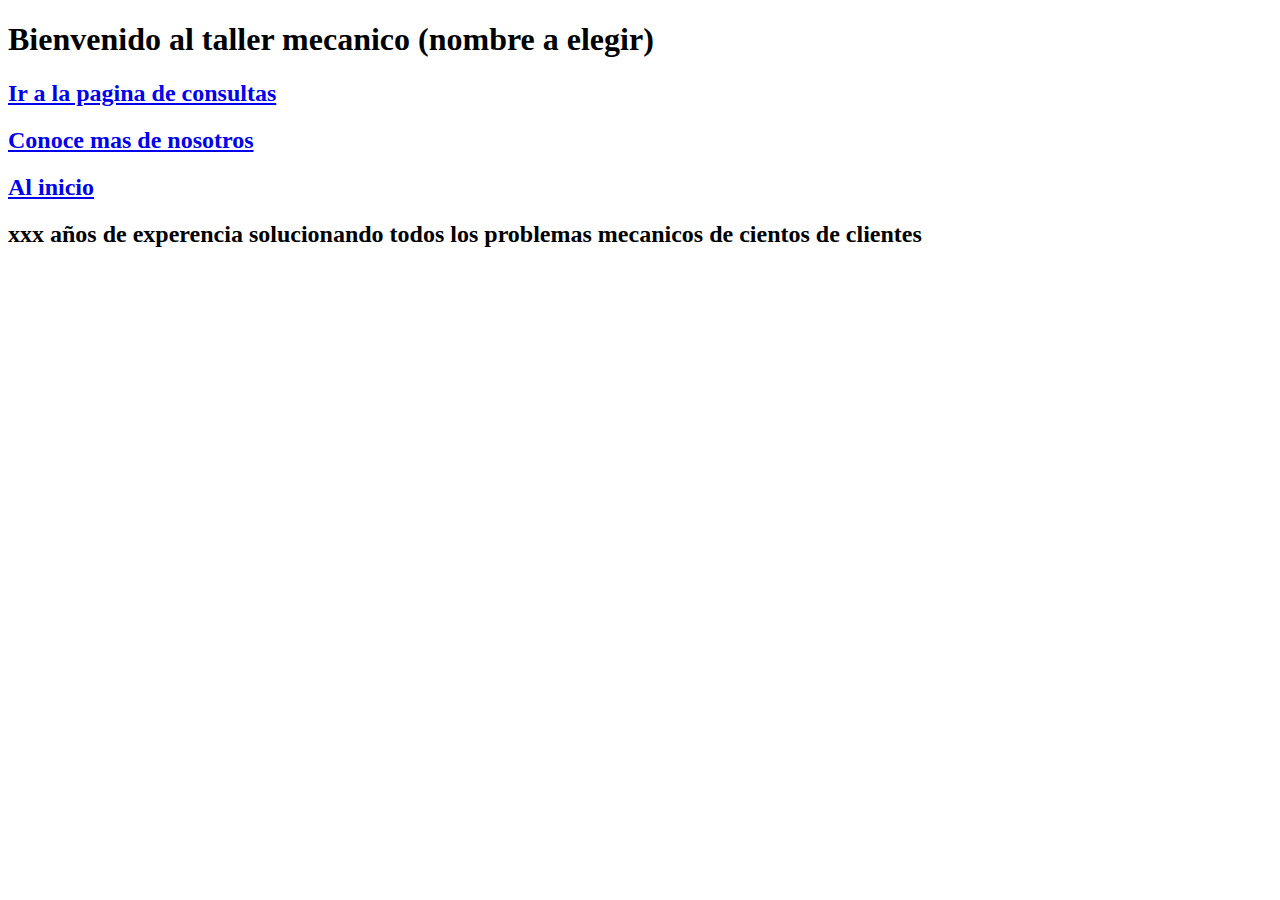
==== historia.html @ 9ea6d72f "Version inicial" ====
<!DOCTYPE html>
<html lang="en">
<head>
    <meta charset="UTF-8">
    <meta http-equiv="X-UA-Compatible" content="IE=edge">
    <meta name="viewport" content="width=device-width, initial-scale=1.0">
    <title>Document</title>
</head>
<body>
    <div>
        <h1>Bienvenido al taller mecanico (nombre a elegir)</h1>
    </div>
    
    <div>
        <h2><a href="prueba2.html">Ir a la pagina de consultas</a></h2>
    </div>  
    
    <div>
        <h2><a href="historia.html">Conoce mas de nosotros</a></h2>
    </div>

    <div>
        <h2><a href="index.html">Al inicio</a></h2>
    </div>

    <div>
        <h2>xxx años de experencia solucionando todos los problemas mecanicos de cientos de clientes</h2>
    </div>
</body>
</html>
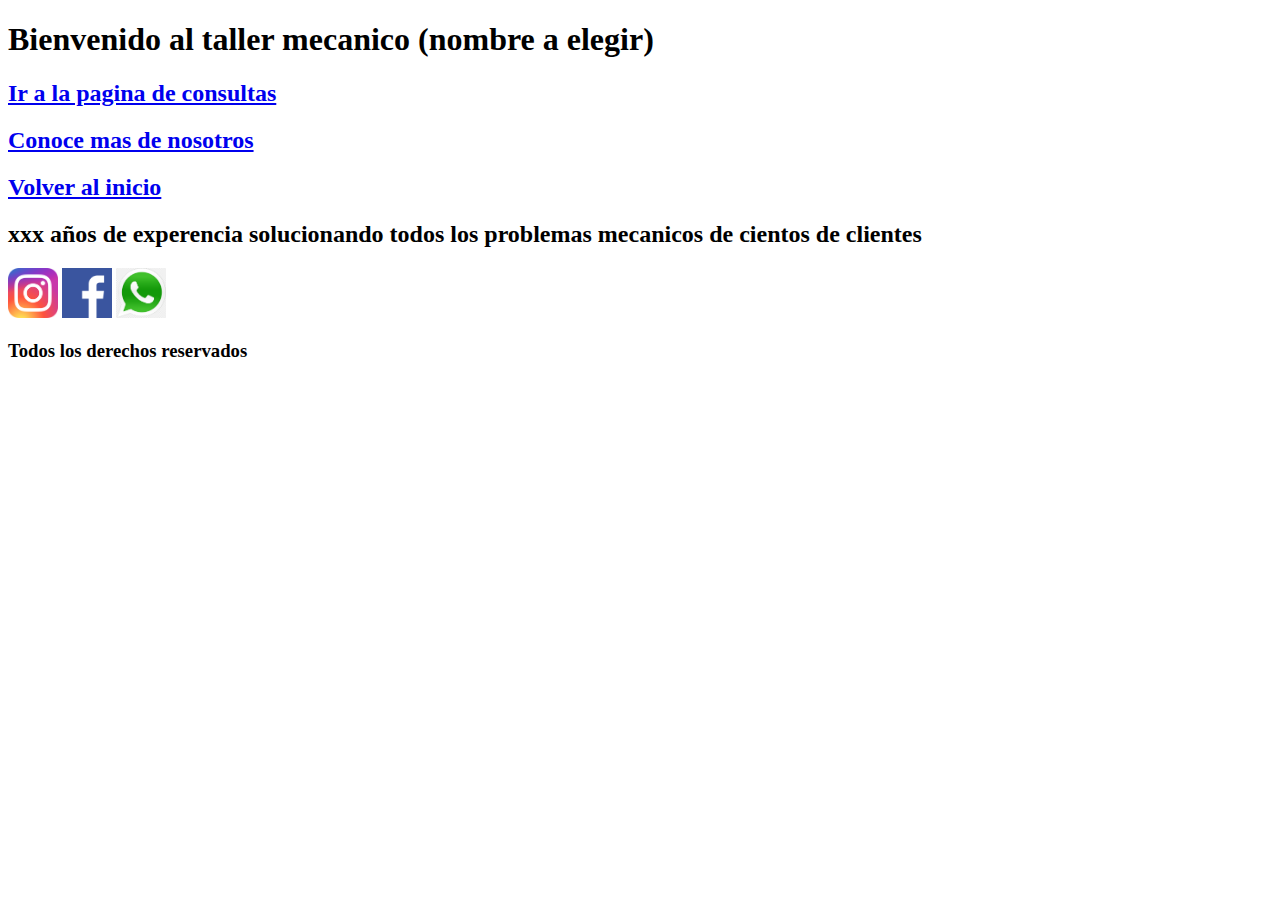
==== commit 91eb2b53: "Version 2.0" ====
--- a/historia.html
+++ b/historia.html
@@ -7,24 +7,33 @@
     <title>Document</title>
 </head>
 <body>
-    <div>
-        <h1>Bienvenido al taller mecanico (nombre a elegir)</h1>
-    </div>
-    
-    <div>
-        <h2><a href="prueba2.html">Ir a la pagina de consultas</a></h2>
-    </div>  
-    
-    <div>
-        <h2><a href="historia.html">Conoce mas de nosotros</a></h2>
-    </div>
-
-    <div>
-        <h2><a href="index.html">Al inicio</a></h2>
-    </div>
+    <header>
+        <div>
+            <h1>Bienvenido al taller mecanico (nombre a elegir)</h1>
+        </div>
+        <div>
+            <h2><a href="prueba2.html"target="_blank">Ir a la pagina de consultas</a></h2>
+        </div>  
+        <div>
+            <h2><a href="historia.html" target="_blank">Conoce mas de nosotros</a></h2>
+        </div>
+        <div>
+            <h2><a href="index.html" target="_blank">Volver al inicio</a></h2>
+        </div>
+    </header>
 
     <div>
         <h2>xxx años de experencia solucionando todos los problemas mecanicos de cientos de clientes</h2>
     </div>
+    <footer>
+        <div>
+            <a href="https://www.instagram.com/" target="_blank"><img src="Imagenes/logos/instagram-logo.png" height="50" width="50"></a>
+            <a href="https://www.facebook.com/" target="_blank"><img src="Imagenes/logos/124010.png" height="50" width="50"></a>
+            <a href="" target="_blank"><img src="Imagenes/logos/png-transparent-iphone-whatsapp-logo-whatsapp-call-icon-grass-mobile-phones-instant-messaging.png" height="50" width="50"></a>
+        </div>
+        <div>
+            <h3>Todos los derechos reservados</h3>
+        </div>
+    </footer>
 </body>
 </html>